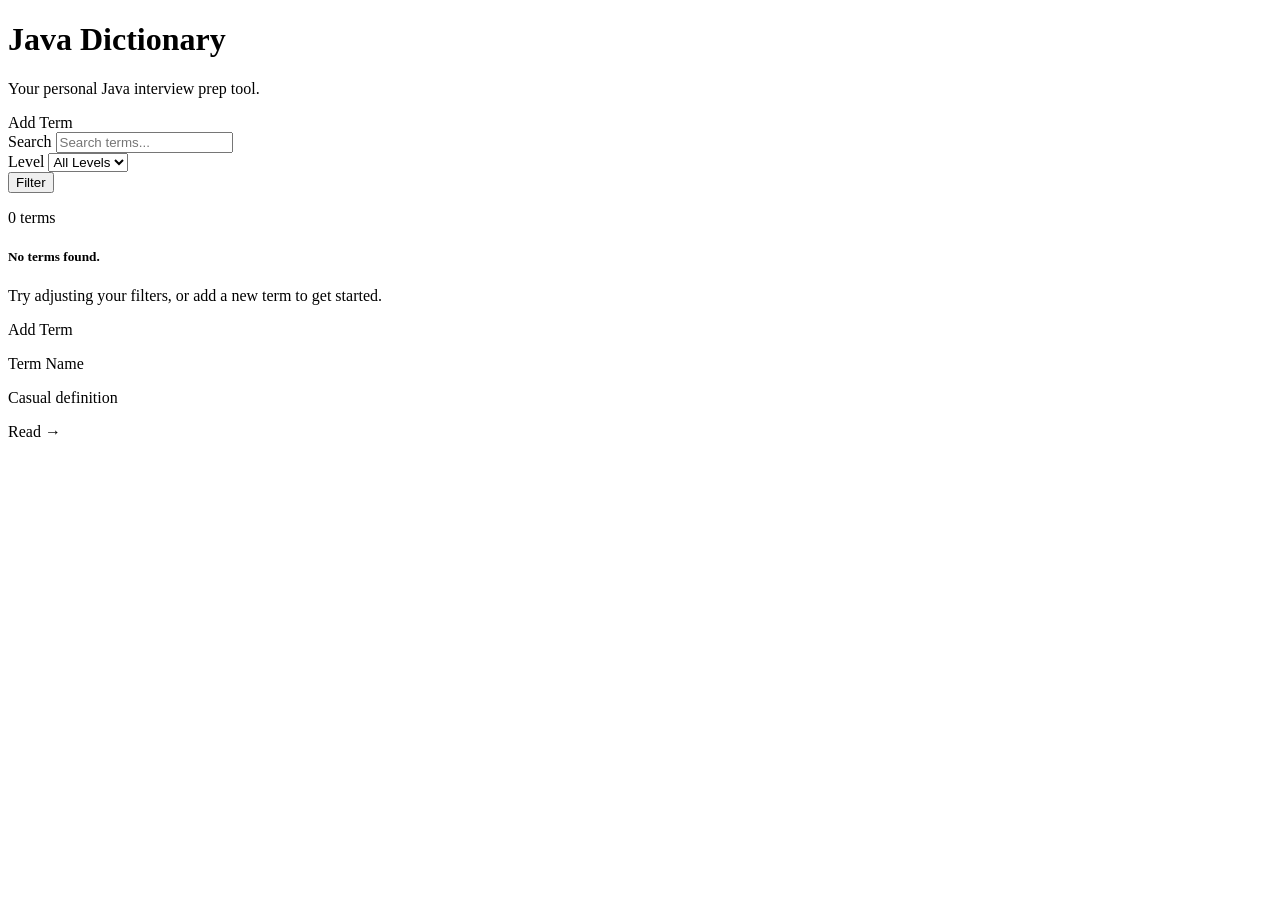
==== src/main/resources/templates/terms/index.html @ b3e90679 "Initial commit" ====
<!DOCTYPE html>
<html lang="en" xmlns:th="http://www.thymeleaf.org"
      th:replace="~{layout/base :: layout(~{::content})}">
<body>

<div th:fragment="content">

    <!-- Header -->
    <div class="page-header d-flex justify-content-between align-items-start">
        <div>
            <h1>Java Dictionary</h1>
            <p class="subtitle">Your personal Java interview prep tool.</p>
        </div>
        <a th:href="@{/terms/create}" class="btn btn-primary">Add Term</a>
    </div>

    <!-- Filters -->
    <div class="filter-panel mb-5">
        <form th:action="@{/terms}" method="get">
            <div class="row g-3 align-items-end">

                <!-- Search -->
                <div class="col-12 col-md-6">
                    <label class="form-label">Search</label>
                    <input type="text"
                           name="search"
                           class="form-control"
                           placeholder="Search terms..."
                           th:value="${search}">
                </div>

                <!-- Experience Level -->
                <div class="col-12 col-md-4">
                    <label class="form-label">Level</label>
                    <select name="experienceLevel" class="form-select">
                        <option value="">All Levels</option>
                        <option th:each="level : ${experienceLevels}"
                                th:value="${level}"
                                th:text="${level.displayName}"
                                th:selected="${level == selectedLevel}">
                        </option>
                    </select>
                </div>

                <!-- Submit -->
                <div class="col-12 col-md-2">
                    <button type="submit" class="btn btn-primary w-100">Filter</button>
                </div>

            </div>
        </form>
    </div>

    <!-- Results Count -->
    <p class="results-count"
       th:text="${#lists.size(terms)} + ' terms'">
        0 terms
    </p>

    <!-- Empty State -->
    <div th:if="${#lists.isEmpty(terms)}" class="empty-state">
        <h5>No terms found.</h5>
        <p>Try adjusting your filters, or add a new term to get started.</p>
        <a th:href="@{/terms/create}" class="btn btn-primary mt-3">Add Term</a>
    </div>

    <!-- Terms Grid -->
    <div th:unless="${#lists.isEmpty(terms)}" class="row g-3">
        <div th:each="term : ${terms}" class="col-12 col-md-6 col-lg-4">

            <div class="term-card h-100">

                <!-- Level Badge -->
                <div class="mb-2">
                    <span class="badge"
                          th:text="${term.experienceLevel.displayName}">
                    </span>
                </div>

                <!-- Title -->
                <p class="term-name" th:text="${term.name}">Term Name</p>

                <!-- Definition -->
                <p class="term-definition" th:text="${term.casualDefinition}">
                    Casual definition
                </p>

                <!-- Tags -->
                <div class="mb-3" th:unless="${#sets.isEmpty(term.tags)}">
                    <span th:each="tag : ${term.tags}"
                          class="badge me-1 mb-1"
                          th:text="${tag}">
                    </span>
                </div>

                <!-- Link -->
                <a th:href="@{/terms/{id}(id=${term.id})}"
                   class="term-link mt-auto">
                    Read →
                </a>

            </div>

        </div>
    </div>

</div>

</body>
</html>
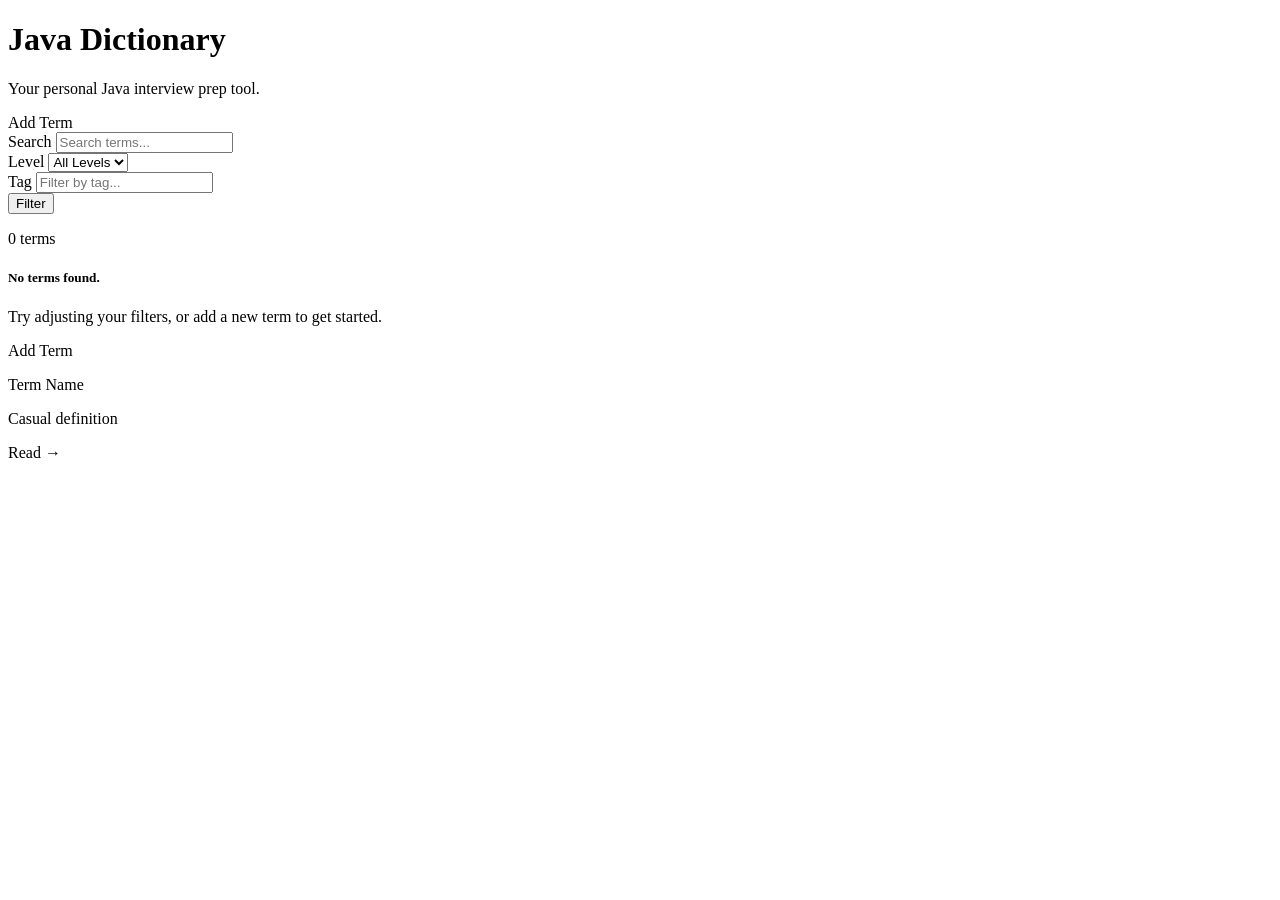
==== commit 2c195a79: "Added tag filter" ====
--- a/src/main/resources/templates/terms/index.html
+++ b/src/main/resources/templates/terms/index.html
@@ -1,6 +1,6 @@
 <!DOCTYPE html>
-<html lang="en" xmlns:th="http://www.thymeleaf.org"
-      th:replace="~{layout/base :: layout(~{::content})}">
+<html lang="en" th:replace="~{layout/base :: layout(~{::content})}"
+      xmlns:th="http://www.thymeleaf.org">
 <body>
 
 <div th:fragment="content">
@@ -11,40 +11,54 @@
             <h1>Java Dictionary</h1>
             <p class="subtitle">Your personal Java interview prep tool.</p>
         </div>
-        <a th:href="@{/terms/create}" class="btn btn-primary">Add Term</a>
+        <a class="btn btn-primary" th:href="@{/terms/create}">Add Term</a>
     </div>
 
     <!-- Filters -->
     <div class="filter-panel mb-5">
-        <form th:action="@{/terms}" method="get">
+        <form method="get" th:action="@{/terms}">
             <div class="row g-3 align-items-end">
 
                 <!-- Search -->
-                <div class="col-12 col-md-6">
-                    <label class="form-label">Search</label>
-                    <input type="text"
+                <div class="col-12 col-md-4">
+                    <label class="form-label" for="search">Search</label>
+                    <input class="form-control"
+                           id="search"
                            name="search"
-                           class="form-control"
                            placeholder="Search terms..."
-                           th:value="${search}">
+                           th:value="${search}"
+                           type="text">
                 </div>
 
                 <!-- Experience Level -->
-                <div class="col-12 col-md-4">
-                    <label class="form-label">Level</label>
-                    <select name="experienceLevel" class="form-select">
+                <div class="col-12 col-md-3">
+                    <label class="form-label" for="experienceLevel">Level</label>
+                    <select class="form-select"
+                            id="experienceLevel"
+                            name="experienceLevel">
                         <option value="">All Levels</option>
                         <option th:each="level : ${experienceLevels}"
-                                th:value="${level}"
+                                th:selected="${level == selectedLevel}"
                                 th:text="${level.displayName}"
-                                th:selected="${level == selectedLevel}">
+                                th:value="${level}">
                         </option>
                     </select>
                 </div>
 
+                <!-- Tag Filter -->
+                <div class="col-12 col-md-3">
+                    <label class="form-label" for="tag">Tag</label>
+                    <input class="form-control"
+                           id="tag"
+                           name="tag"
+                           placeholder="Filter by tag..."
+                           th:value="${tag}"
+                           type="text">
+                </div>
+
                 <!-- Submit -->
                 <div class="col-12 col-md-2">
-                    <button type="submit" class="btn btn-primary w-100">Filter</button>
+                    <button class="btn btn-primary w-100" type="submit">Filter</button>
                 </div>
 
             </div>
@@ -58,15 +72,15 @@
     </p>
 
     <!-- Empty State -->
-    <div th:if="${#lists.isEmpty(terms)}" class="empty-state">
+    <div class="empty-state" th:if="${#lists.isEmpty(terms)}">
         <h5>No terms found.</h5>
         <p>Try adjusting your filters, or add a new term to get started.</p>
-        <a th:href="@{/terms/create}" class="btn btn-primary mt-3">Add Term</a>
+        <a class="btn btn-primary mt-3" th:href="@{/terms/create}">Add Term</a>
     </div>
 
     <!-- Terms Grid -->
-    <div th:unless="${#lists.isEmpty(terms)}" class="row g-3">
-        <div th:each="term : ${terms}" class="col-12 col-md-6 col-lg-4">
+    <div class="row g-3" th:unless="${#lists.isEmpty(terms)}">
+        <div class="col-12 col-md-6 col-lg-4" th:each="term : ${terms}">
 
             <div class="term-card h-100">
 
@@ -87,15 +101,15 @@
 
                 <!-- Tags -->
                 <div class="mb-3" th:unless="${#sets.isEmpty(term.tags)}">
-                    <span th:each="tag : ${term.tags}"
-                          class="badge me-1 mb-1"
+                    <span class="badge me-1 mb-1"
+                          th:each="tag : ${term.tags}"
                           th:text="${tag}">
                     </span>
                 </div>
 
                 <!-- Link -->
-                <a th:href="@{/terms/{id}(id=${term.id})}"
-                   class="term-link mt-auto">
+                <a class="term-link mt-auto"
+                   th:href="@{/terms/{id}(id=${term.id})}">
                     Read →
                 </a>
 
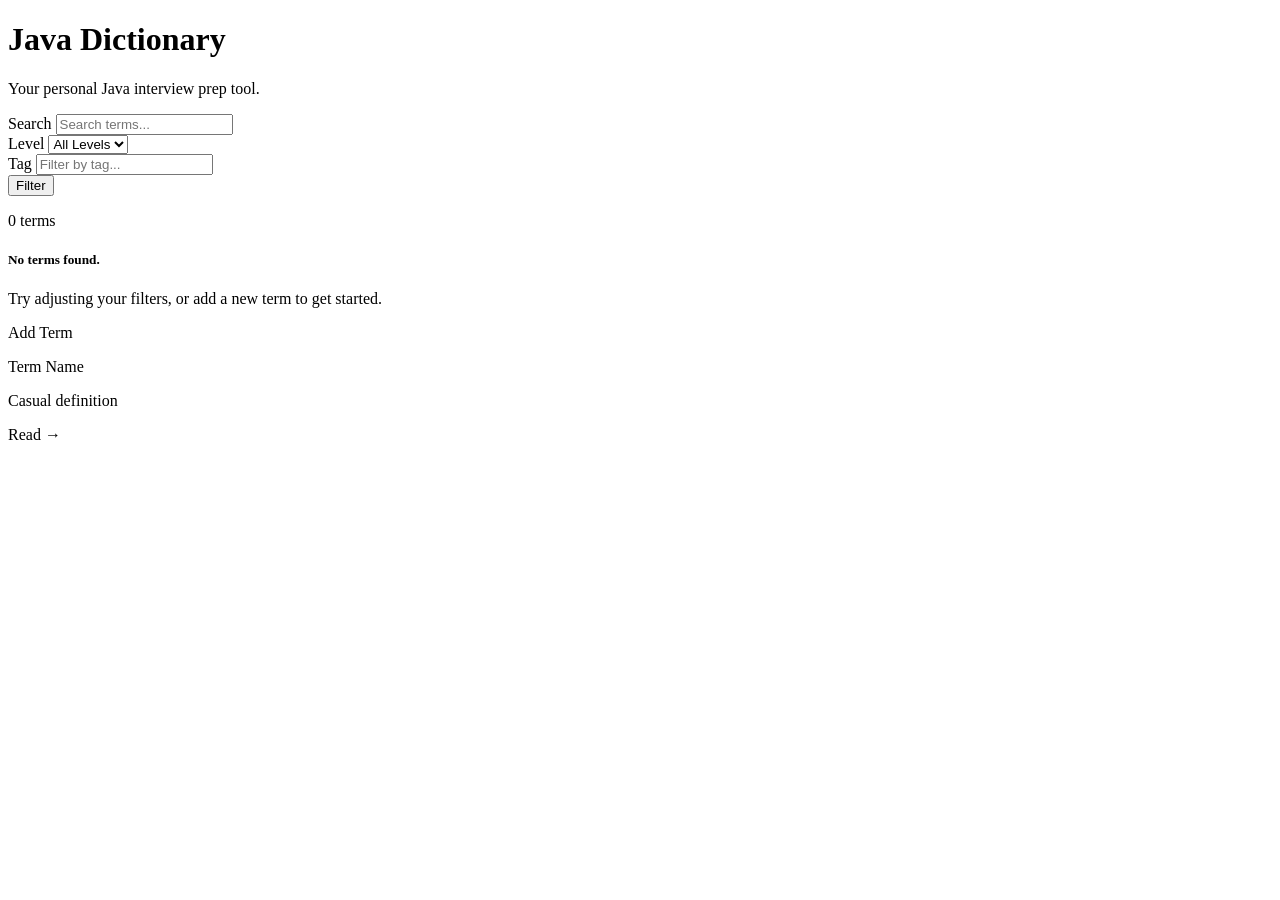
==== commit b9280a91: "Completed unfinished tasks" ====
--- a/src/main/resources/templates/terms/index.html
+++ b/src/main/resources/templates/terms/index.html
@@ -6,12 +6,9 @@
 <div th:fragment="content">
 
     <!-- Header -->
-    <div class="page-header d-flex justify-content-between align-items-start">
-        <div>
-            <h1>Java Dictionary</h1>
-            <p class="subtitle">Your personal Java interview prep tool.</p>
-        </div>
-        <a class="btn btn-primary" th:href="@{/terms/create}">Add Term</a>
+    <div class="page-header">
+        <h1>Java Dictionary</h1>
+        <p class="subtitle">Your personal Java interview prep tool.</p>
     </div>
 
     <!-- Filters -->
@@ -52,7 +49,7 @@
                            id="tag"
                            name="tag"
                            placeholder="Filter by tag..."
-                           th:value="${tag}"
+                           th:value="${selectedTag}"
                            type="text">
                 </div>
 
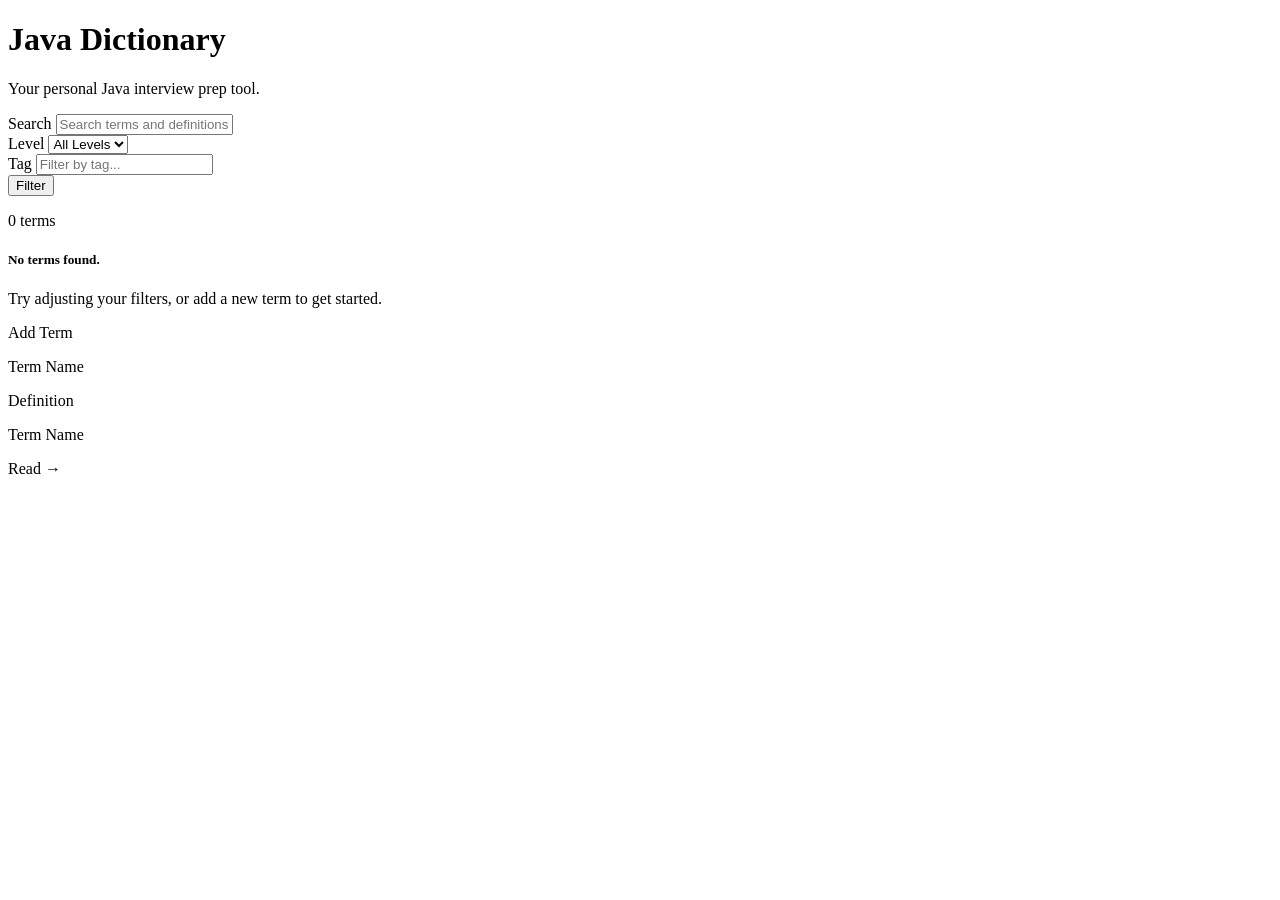
==== commit 817c6655: "Implemented new term definition" ====
--- a/src/main/resources/templates/terms/index.html
+++ b/src/main/resources/templates/terms/index.html
@@ -1,121 +1,132 @@
-<!DOCTYPE html>
-<html lang="en" th:replace="~{layout/base :: layout(~{::content})}"
-      xmlns:th="http://www.thymeleaf.org">
-<body>
-
-<div th:fragment="content">
-
-    <!-- Header -->
-    <div class="page-header">
-        <h1>Java Dictionary</h1>
-        <p class="subtitle">Your personal Java interview prep tool.</p>
-    </div>
-
-    <!-- Filters -->
-    <div class="filter-panel mb-5">
-        <form method="get" th:action="@{/terms}">
-            <div class="row g-3 align-items-end">
-
-                <!-- Search -->
-                <div class="col-12 col-md-4">
-                    <label class="form-label" for="search">Search</label>
-                    <input class="form-control"
-                           id="search"
-                           name="search"
-                           placeholder="Search terms..."
-                           th:value="${search}"
-                           type="text">
-                </div>
-
-                <!-- Experience Level -->
-                <div class="col-12 col-md-3">
-                    <label class="form-label" for="experienceLevel">Level</label>
-                    <select class="form-select"
-                            id="experienceLevel"
-                            name="experienceLevel">
-                        <option value="">All Levels</option>
-                        <option th:each="level : ${experienceLevels}"
-                                th:selected="${level == selectedLevel}"
-                                th:text="${level.displayName}"
-                                th:value="${level}">
-                        </option>
-                    </select>
-                </div>
-
-                <!-- Tag Filter -->
-                <div class="col-12 col-md-3">
-                    <label class="form-label" for="tag">Tag</label>
-                    <input class="form-control"
-                           id="tag"
-                           name="tag"
-                           placeholder="Filter by tag..."
-                           th:value="${selectedTag}"
-                           type="text">
-                </div>
-
-                <!-- Submit -->
-                <div class="col-12 col-md-2">
-                    <button class="btn btn-primary w-100" type="submit">Filter</button>
-                </div>
-
-            </div>
-        </form>
-    </div>
-
-    <!-- Results Count -->
-    <p class="results-count"
-       th:text="${#lists.size(terms)} + ' terms'">
-        0 terms
-    </p>
-
-    <!-- Empty State -->
-    <div class="empty-state" th:if="${#lists.isEmpty(terms)}">
-        <h5>No terms found.</h5>
-        <p>Try adjusting your filters, or add a new term to get started.</p>
-        <a class="btn btn-primary mt-3" th:href="@{/terms/create}">Add Term</a>
-    </div>
-
-    <!-- Terms Grid -->
-    <div class="row g-3" th:unless="${#lists.isEmpty(terms)}">
-        <div class="col-12 col-md-6 col-lg-4" th:each="term : ${terms}">
-
-            <div class="term-card h-100">
-
-                <!-- Level Badge -->
-                <div class="mb-2">
-                    <span class="badge"
-                          th:text="${term.experienceLevel.displayName}">
-                    </span>
-                </div>
-
-                <!-- Title -->
-                <p class="term-name" th:text="${term.name}">Term Name</p>
-
-                <!-- Definition -->
-                <p class="term-definition" th:text="${term.casualDefinition}">
-                    Casual definition
-                </p>
-
-                <!-- Tags -->
-                <div class="mb-3" th:unless="${#sets.isEmpty(term.tags)}">
-                    <span class="badge me-1 mb-1"
-                          th:each="tag : ${term.tags}"
-                          th:text="${tag}">
-                    </span>
-                </div>
-
-                <!-- Link -->
-                <a class="term-link mt-auto"
-                   th:href="@{/terms/{id}(id=${term.id})}">
-                    Read →
-                </a>
-
-            </div>
-
-        </div>
-    </div>
-
-</div>
-
-</body>
-</html>+<!DOCTYPE html>
+<html lang="en" th:replace="~{layout/base :: layout(~{::content})}"
+      xmlns:th="http://www.thymeleaf.org">
+<body>
+
+<div th:fragment="content">
+
+    <!-- Header -->
+    <div class="page-header">
+        <h1>Java Dictionary</h1>
+        <p class="subtitle">Your personal Java interview prep tool.</p>
+    </div>
+
+    <!-- Filters -->
+    <div class="filter-panel mb-5">
+        <form method="get" th:action="@{/terms}">
+            <div class="row g-3 align-items-end">
+
+                <!-- Search -->
+                <div class="col-12 col-md-4">
+                    <label class="form-label" for="search">Search</label>
+                    <input class="form-control"
+                           id="search"
+                           name="search"
+                           placeholder="Search terms and definitions..."
+                           th:value="${search}"
+                           type="text">
+                </div>
+
+                <!-- Experience Level -->
+                <div class="col-12 col-md-3">
+                    <label class="form-label" for="experienceLevel">Level</label>
+                    <select class="form-select"
+                            id="experienceLevel"
+                            name="experienceLevel">
+                        <option value="">All Levels</option>
+                        <option th:each="level : ${experienceLevels}"
+                                th:selected="${level == selectedLevel}"
+                                th:text="${level.displayName}"
+                                th:value="${level}">
+                        </option>
+                    </select>
+                </div>
+
+                <!-- Tag Filter -->
+                <div class="col-12 col-md-3">
+                    <label class="form-label" for="tag">Tag</label>
+                    <input class="form-control"
+                           id="tag"
+                           name="tag"
+                           placeholder="Filter by tag..."
+                           th:value="${selectedTag}"
+                           type="text">
+                </div>
+
+                <!-- Submit -->
+                <div class="col-12 col-md-2">
+                    <button class="btn btn-primary w-100" type="submit">Filter</button>
+                </div>
+
+            </div>
+        </form>
+    </div>
+
+    <!-- Results Count -->
+    <p class="results-count" th:text="${#lists.size(terms)} + ' terms'">0 terms</p>
+
+    <!-- Empty State -->
+    <div class="empty-state" th:if="${#lists.isEmpty(terms)}">
+        <h5>No terms found.</h5>
+        <p>Try adjusting your filters, or add a new term to get started.</p>
+        <a class="btn btn-primary mt-3" th:href="@{/terms/create}">Add Term</a>
+    </div>
+
+    <!-- Terms Grid -->
+    <div class="row g-3" th:unless="${#lists.isEmpty(terms)}">
+        <div class="col-12 col-md-6 col-lg-4" th:each="term : ${terms}">
+            <div class="term-card h-100">
+
+                <!--
+                  If a level filter is active: show that level's definition in the card.
+                  If unfiltered: show the term name + all available level badges.
+                -->
+
+                <!-- Filtered view -->
+                <div th:if="${selectedLevel != null}"
+                     th:with="def=${term.definitions.get(selectedLevel)}">
+
+                    <div class="mb-2">
+                        <span class="badge" th:text="${selectedLevel.displayName}"></span>
+                    </div>
+
+                    <p class="term-name" th:text="${term.name}">Term Name</p>
+
+                    <p class="term-definition" th:text="${def?.casualDefinition}">Definition</p>
+
+                    <div class="mb-3" th:unless="${def == null or #sets.isEmpty(def.tags)}">
+                        <span class="badge me-1 mb-1"
+                              th:each="tag : ${def.tags}"
+                              th:text="${tag}">
+                        </span>
+                    </div>
+                </div>
+
+                <!-- Unfiltered view -->
+                <div th:unless="${selectedLevel != null}">
+
+                    <div class="mb-2">
+                        <span class="badge me-1"
+                              th:each="entry : ${term.definitions}"
+                              th:text="${entry.key.displayName}">
+                        </span>
+                    </div>
+
+                    <p class="term-name" th:text="${term.name}">Term Name</p>
+
+                </div>
+
+                <!-- Link (always shown) -->
+                <a class="term-link mt-auto"
+                   th:href="@{/terms/{id}(id=${term.id})}">
+                    Read →
+                </a>
+
+            </div>
+        </div>
+    </div>
+
+</div>
+
+</body>
+</html>
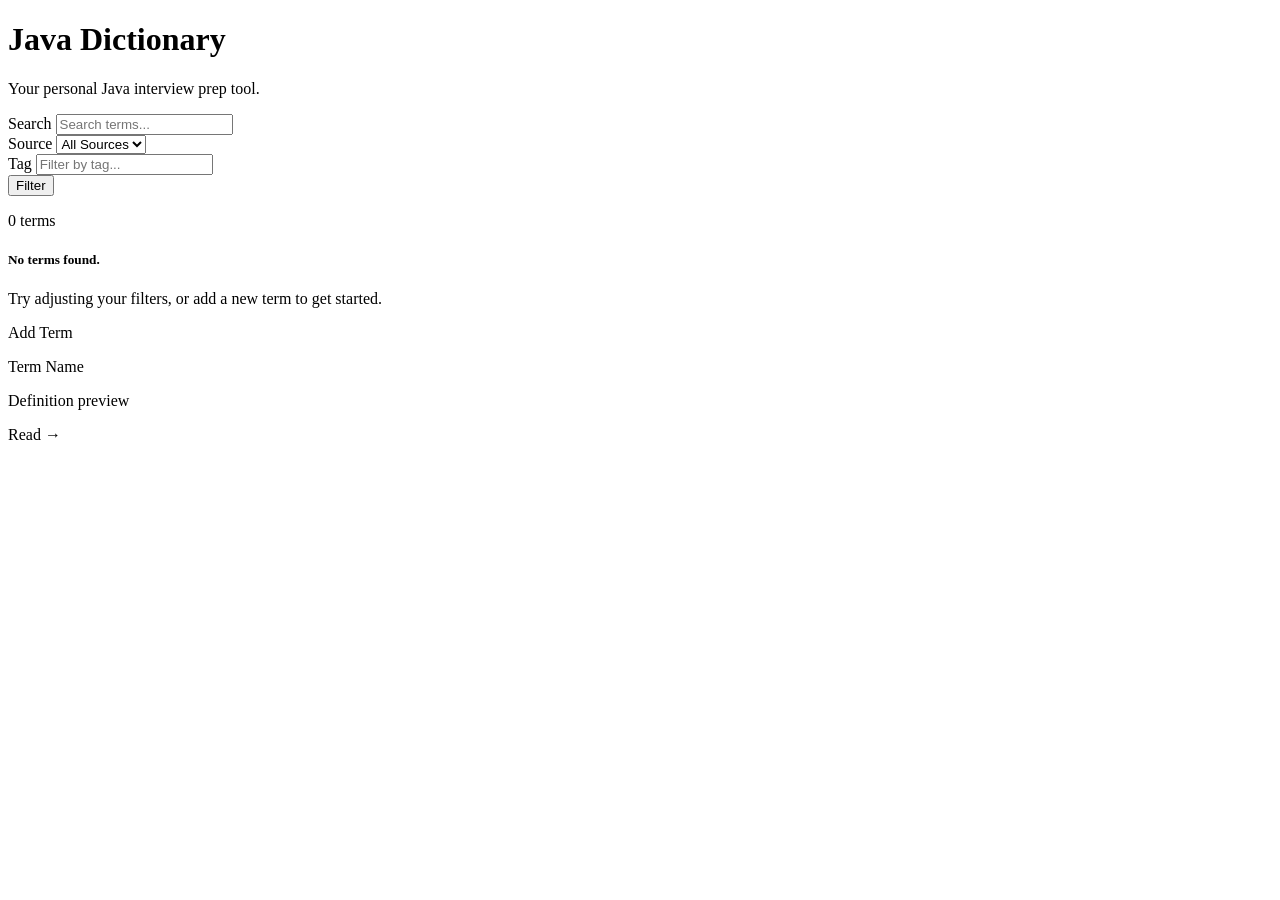
==== commit 414581d1: "Removed all instances of experience level and replaced it with book and chapter" ====
--- a/src/main/resources/templates/terms/index.html
+++ b/src/main/resources/templates/terms/index.html
@@ -22,22 +22,24 @@
                     <input class="form-control"
                            id="search"
                            name="search"
-                           placeholder="Search terms and definitions..."
+                           placeholder="Search terms..."
                            th:value="${search}"
                            type="text">
                 </div>
 
-                <!-- Experience Level -->
+                <!-- Book Filter -->
                 <div class="col-12 col-md-3">
-                    <label class="form-label" for="experienceLevel">Level</label>
-                    <select class="form-select"
-                            id="experienceLevel"
-                            name="experienceLevel">
-                        <option value="">All Levels</option>
-                        <option th:each="level : ${experienceLevels}"
-                                th:selected="${level == selectedLevel}"
-                                th:text="${level.displayName}"
-                                th:value="${level}">
+                    <label class="form-label" for="book">Source</label>
+                    <select class="form-select" id="book" name="book">
+                        <option value="">All Sources</option>
+                        <option value="manual"
+                                th:selected="${selectedBook == 'manual'}">
+                            Manual
+                        </option>
+                        <option th:each="b : ${bookOptions}"
+                                th:selected="${b == selectedBook}"
+                                th:text="${b}"
+                                th:value="${b}">
                         </option>
                     </select>
                 </div>
@@ -63,62 +65,58 @@
     </div>
 
     <!-- Results Count -->
-    <p class="results-count" th:text="${#lists.size(terms)} + ' terms'">0 terms</p>
+    <p class="results-count" th:text="${#lists.size(groups)} + ' term' + (${#lists.size(groups)} != 1 ? 's' : '')">0 terms</p>
 
     <!-- Empty State -->
-    <div class="empty-state" th:if="${#lists.isEmpty(terms)}">
+    <div class="empty-state" th:if="${#lists.isEmpty(groups)}">
         <h5>No terms found.</h5>
         <p>Try adjusting your filters, or add a new term to get started.</p>
         <a class="btn btn-primary mt-3" th:href="@{/terms/create}">Add Term</a>
     </div>
 
-    <!-- Terms Grid -->
-    <div class="row g-3" th:unless="${#lists.isEmpty(terms)}">
-        <div class="col-12 col-md-6 col-lg-4" th:each="term : ${terms}">
+    <!-- Term Groups Grid -->
+    <div class="row g-3" th:unless="${#lists.isEmpty(groups)}">
+        <div class="col-12 col-md-6 col-lg-4" th:each="group : ${groups}">
             <div class="term-card h-100">
 
-                <!--
-                  If a level filter is active: show that level's definition in the card.
-                  If unfiltered: show the term name + all available level badges.
-                -->
+                <!-- Term name -->
+                <p class="term-name" th:text="${group.name}">Term Name</p>
 
-                <!-- Filtered view -->
-                <div th:if="${selectedLevel != null}"
-                     th:with="def=${term.definitions.get(selectedLevel)}">
-
-                    <div class="mb-2">
-                        <span class="badge" th:text="${selectedLevel.displayName}"></span>
-                    </div>
-
-                    <p class="term-name" th:text="${term.name}">Term Name</p>
-
-                    <p class="term-definition" th:text="${def?.casualDefinition}">Definition</p>
-
-                    <div class="mb-3" th:unless="${def == null or #sets.isEmpty(def.tags)}">
-                        <span class="badge me-1 mb-1"
-                              th:each="tag : ${def.tags}"
-                              th:text="${tag}">
-                        </span>
-                    </div>
+                <!-- Source badges (manual or per-entry source info) -->
+                <div class="mb-2" th:if="${#lists.size(group.entries) == 1}">
+                    <span class="badge"
+                          th:if="${group.entries[0].manual()}"
+                          th:text="'Manual'">
+                    </span>
+                    <span class="badge"
+                          th:unless="${group.entries[0].manual()}"
+                          th:text="${group.entries[0].sourceBook()}">
+                    </span>
                 </div>
 
-                <!-- Unfiltered view -->
-                <div th:unless="${selectedLevel != null}">
-
-                    <div class="mb-2">
-                        <span class="badge me-1"
-                              th:each="entry : ${term.definitions}"
-                              th:text="${entry.key.displayName}">
-                        </span>
-                    </div>
-
-                    <p class="term-name" th:text="${term.name}">Term Name</p>
-
+                <!-- Multiple sources indicator -->
+                <div class="mb-2" th:if="${#lists.size(group.entries) > 1}">
+                    <span class="badge" th:text="${#lists.size(group.entries)} + ' sources'"></span>
                 </div>
 
-                <!-- Link (always shown) -->
+                <!-- Casual definition preview (from first entry) -->
+                <p class="term-definition"
+                   th:text="${group.entries[0].casualDefinition()}">
+                    Definition preview
+                </p>
+
+                <!-- Tags (from first entry) -->
+                <div class="mb-3"
+                     th:unless="${#sets.isEmpty(group.entries[0].tags())}">
+                    <span class="badge me-1 mb-1"
+                          th:each="tag : ${group.entries[0].tags()}"
+                          th:text="${tag}">
+                    </span>
+                </div>
+
+                <!-- Link -->
                 <a class="term-link mt-auto"
-                   th:href="@{/terms/{id}(id=${term.id})}">
+                   th:href="@{/terms/{slug}(slug=${group.slug})}">
                     Read →
                 </a>
 
